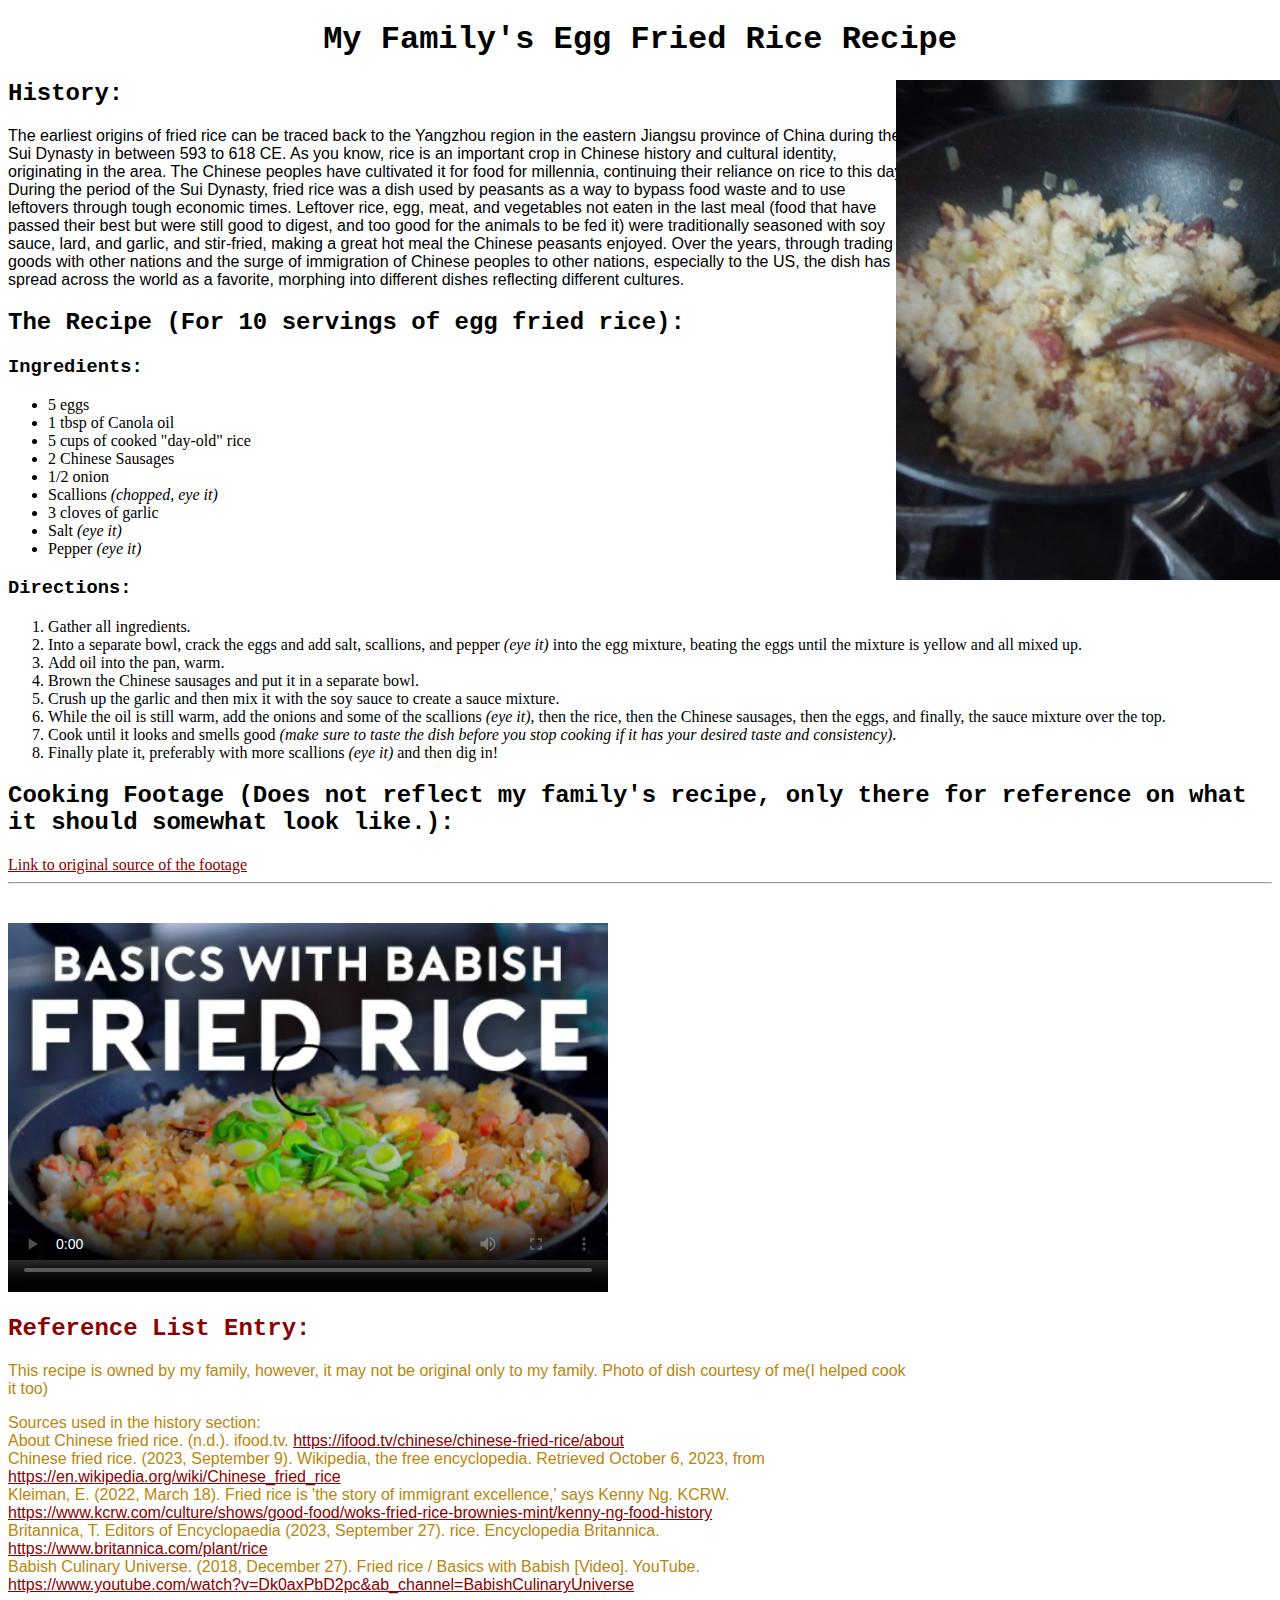
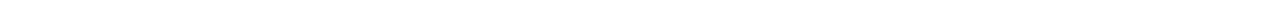
==== my_reciple.html @ c6e184b7 "version2" ====
<!DOCTYPE html>
<html lang="en">
    <head>
        <meta charset="UTF-8">
        <title>My Favorite Recipe</title>
        <script src="my_recipe.css"></script>
        <style>
            h1 {
                text-align: center;
                font-family:'Courier New', 'Monaco', monospace
            }
            h2 {
                font-family:'Courier New', 'Monaco', monospace
            }
            h3 {
                font-family:'Courier New', 'Monaco', monospace
            }
            img {
                display:block;
                position:absolute;
                right:0px;
                width: 30%
            }
            p {
                font-family: Arial, Helvetica, sans-serif;
                max-width: 900px;
            }
            a{
                color: darkred;
            }
        </style>
    </head>
    <body>
        <h1>My Family's Egg Fried Rice Recipe</h1>
        <img src="media/fried_rice.jpg" alt="placeholder" height="500" width="150">
        <h2>History:</h2>
        <p>The earliest origins of fried rice can be traced back to the Yangzhou region in the eastern Jiangsu province of China during the Sui Dynasty in between 593 to 618 CE. As you know, rice is an important crop in Chinese history and cultural identity, originating in the area. The Chinese peoples have cultivated it for food for millennia, continuing their reliance on rice to this day. During the period of the Sui Dynasty, fried rice was a dish used by peasants as a way to bypass food waste and to use leftovers through tough economic times. Leftover rice, egg, meat, and vegetables not eaten in the last meal (food that have passed their best but were still good to digest, and too good for the animals to be fed it) were traditionally seasoned with soy sauce, lard, and garlic, and stir-fried, making a great hot meal the Chinese peasants enjoyed. Over the years, through trading goods with other nations and the surge of immigration of Chinese peoples to other nations, especially to the US, the dish has spread across the world as a favorite, morphing into different dishes reflecting different cultures.</p>
        <h2>The Recipe (For 10 servings of egg fried rice):</h2>
        <h3>Ingredients:</h3>
        <ul>
            <li>5 eggs</li>
            <li>1 tbsp of Canola oil</li>
            <li>5 cups of cooked "day-old" rice</li>
            <li>2 Chinese Sausages</li>
            <li>1/2 onion</li>
            <li>Scallions <em>(chopped, eye it)</em></li>
            <li>3 cloves of garlic</li>
            <li>Salt <em>(eye it)</em></li>
            <li>Pepper <em>(eye it)</em></li>
        </ul>
        <h3>Directions:</h3>
        <ol>
            <li>Gather all ingredients.</li>
            <li>Into a separate bowl, crack the eggs and add salt, scallions, and pepper <em>(eye it)</em> into the egg mixture, beating the eggs until the mixture is yellow and all mixed up.</li>
            <li>Add oil into the pan, warm.</li>
            <li>Brown the Chinese sausages and put it in a separate bowl.</li>
            <li>Crush up the garlic and then mix it with the soy sauce to create a sauce mixture.</li>
            <li>While the oil is still warm, add the onions and some of the scallions <em>(eye it)</em>, then the rice, then the Chinese sausages, then the eggs, and finally, the sauce mixture over the top.</li>
            <li>Cook until it looks and smells good <em>(make sure to taste the dish before you stop cooking if it has your desired taste and consistency)</em>.</li>
            <li>Finally plate it, preferably with more scallions <em>(eye it)</em> and then dig in!</li>
        </ol>
        <h2>Cooking Footage (Does not reflect my family's recipe, only there for reference on what it should somewhat look like.):</h2>
        <a href="https://www.youtube.com/watch?v=Dk0axPbD2pc&ab_channel=BabishCulinaryUniverse" target="_blank">Link to original source of the footage</a>
        <hr>
        <video width="600" height="400" controls="controls" poster="media/rice_poster.png">
            <source src="media/rice_footage.mp4" type="video/mp4">
            Your browser does not support the HTML5 video element
        </video>
        <h2 style="color: darkred">Reference List Entry:</h2>
        <p style="color:darkgoldenrod">This recipe is owned by my family, however, it may not be original only to my family. Photo of dish courtesy of me(I helped cook it too)</p>
        <p style="color:darkgoldenrod">Sources used in the history section:<br>About Chinese fried rice. (n.d.). ifood.tv. <a href="https://ifood.tv/chinese/chinese-fried-rice/about" target="_blank">https://ifood.tv/chinese/chinese-fried-rice/about</a><br>Chinese fried rice. (2023, September 9). Wikipedia, the free encyclopedia. Retrieved October 6, 2023, from <a href="https://en.wikipedia.org/wiki/Chinese_fried_rice" target="_blank">https://en.wikipedia.org/wiki/Chinese_fried_rice</a><br>Kleiman, E. (2022, March 18). Fried rice is 'the story of immigrant excellence,' says Kenny Ng. KCRW. <a href="https://www.kcrw.com/culture/shows/good-food/woks-fried-rice-brownies-mint/kenny-ng-food-history" target="_blank">https://www.kcrw.com/culture/shows/good-food/woks-fried-rice-brownies-mint/kenny-ng-food-history</a><br>Britannica, T. Editors of Encyclopaedia (2023, September 27). rice. Encyclopedia Britannica. <a href="https://www.britannica.com/plant/rice" target="_blank">https://www.britannica.com/plant/rice</a><br>Babish Culinary Universe. (2018, December 27). Fried rice / Basics with Babish [Video]. YouTube. <a href="https://www.youtube.com/watch?v=Dk0axPbD2pc&ab_channel=BabishCulinaryUniverse" target="_blank">https://www.youtube.com/watch?v=Dk0axPbD2pc&ab_channel=BabishCulinaryUniverse</a></p>
    </body>
</html>
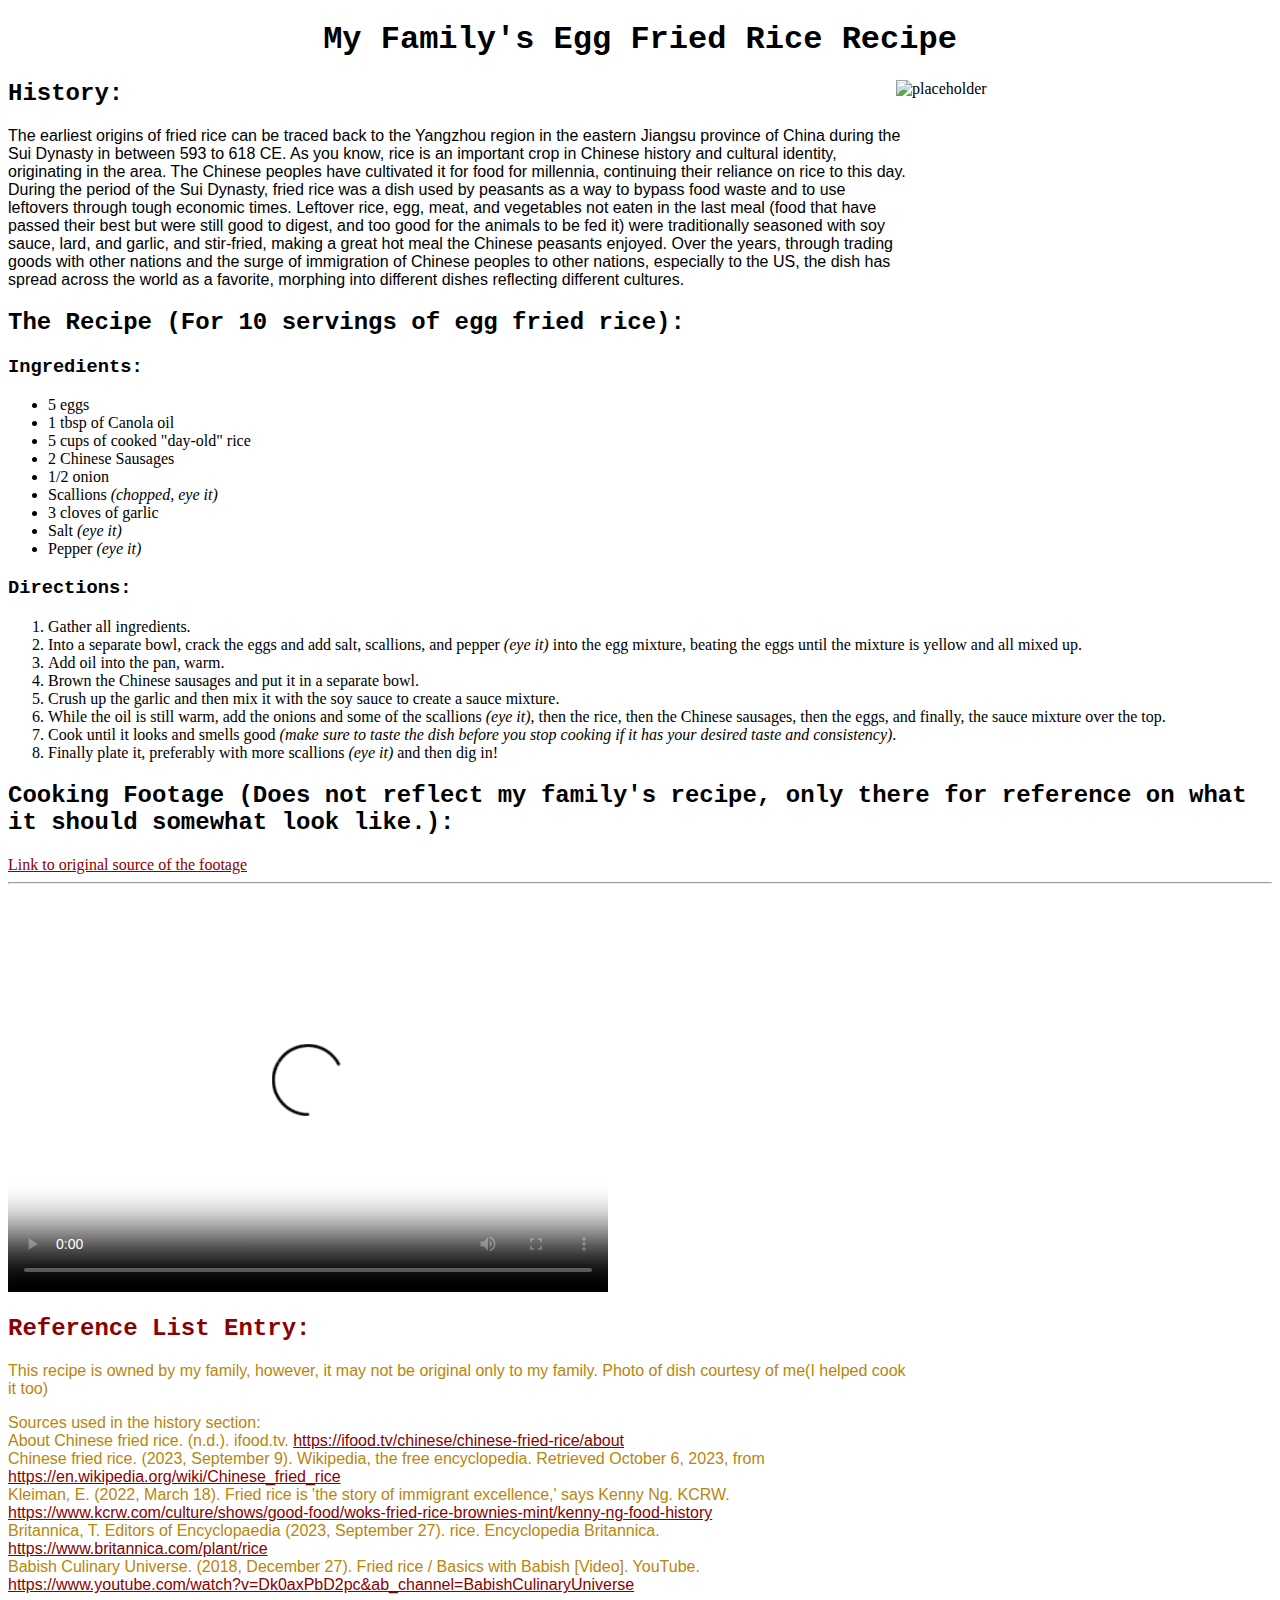
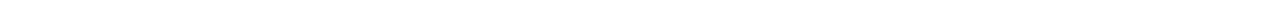
==== commit eea1f2dd: "version3" ====
--- a/my_reciple.html
+++ b/my_reciple.html
@@ -32,7 +32,7 @@
     </head>
     <body>
         <h1>My Family's Egg Fried Rice Recipe</h1>
-        <img src="media/fried_rice.jpg" alt="placeholder" height="500" width="150">
+        <img src="evtruong.github.io/media/fried_rice.jpg" alt="placeholder" height="500" width="150">
         <h2>History:</h2>
         <p>The earliest origins of fried rice can be traced back to the Yangzhou region in the eastern Jiangsu province of China during the Sui Dynasty in between 593 to 618 CE. As you know, rice is an important crop in Chinese history and cultural identity, originating in the area. The Chinese peoples have cultivated it for food for millennia, continuing their reliance on rice to this day. During the period of the Sui Dynasty, fried rice was a dish used by peasants as a way to bypass food waste and to use leftovers through tough economic times. Leftover rice, egg, meat, and vegetables not eaten in the last meal (food that have passed their best but were still good to digest, and too good for the animals to be fed it) were traditionally seasoned with soy sauce, lard, and garlic, and stir-fried, making a great hot meal the Chinese peasants enjoyed. Over the years, through trading goods with other nations and the surge of immigration of Chinese peoples to other nations, especially to the US, the dish has spread across the world as a favorite, morphing into different dishes reflecting different cultures.</p>
         <h2>The Recipe (For 10 servings of egg fried rice):</h2>
@@ -62,8 +62,8 @@
         <h2>Cooking Footage (Does not reflect my family's recipe, only there for reference on what it should somewhat look like.):</h2>
         <a href="https://www.youtube.com/watch?v=Dk0axPbD2pc&ab_channel=BabishCulinaryUniverse" target="_blank">Link to original source of the footage</a>
         <hr>
-        <video width="600" height="400" controls="controls" poster="media/rice_poster.png">
-            <source src="media/rice_footage.mp4" type="video/mp4">
+        <video width="600" height="400" controls="controls" poster="evtruong.github.io/media/rice_poster.png">
+            <source src="evtruong.github.io/media/rice_footage.mp4" type="video/mp4">
             Your browser does not support the HTML5 video element
         </video>
         <h2 style="color: darkred">Reference List Entry:</h2>
